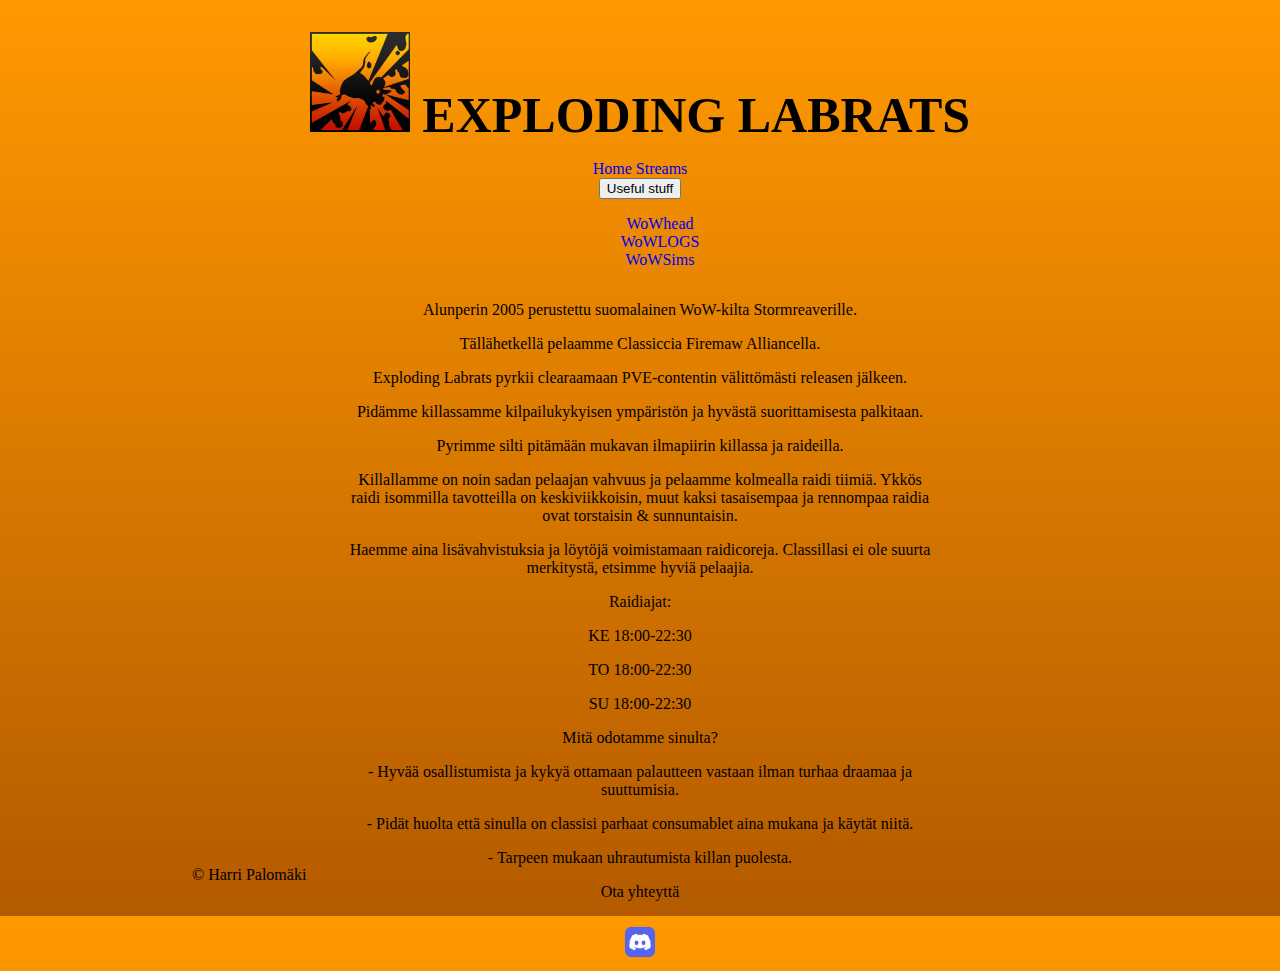
==== index.html @ 5e7eaa46 "Add files via upload" ====
<!DOCTYPE html>
<html lang="en">
<head>
    <meta charset="UTF-8">
    <meta http-equiv="X-UA-Compatible" content="IE=edge">
    <meta name="viewport" content="width=device-width, initial-scale=1.0">
    <title>Exploding Labrats - Firemaw EU</title>
    <link href="https://cdn.jsdelivr.net/npm/bootstrap@5.3.0-alpha3/dist/css/bootstrap.min.css" rel="stylesheet" integrity="sha384-KK94CHFLLe+nY2dmCWGMq91rCGa5gtU4mk92HdvYe+M/SXH301p5ILy+dN9+nJOZ" crossorigin="anonymous">
    <link rel="stylesheet" href="styles.css">
    <link rel="icon" href="labrats.jpg">
</head>
<body>
    <script src="https://cdn.jsdelivr.net/npm/bootstrap@5.3.0-alpha3/dist/js/bootstrap.bundle.min.js" integrity="sha384-ENjdO4Dr2bkBIFxQpeoTz1HIcje39Wm4jDKdf19U8gI4ddQ3GYNS7NTKfAdVQSZe" crossorigin="anonymous"></script>
    <header class="header">
        <img src="labrats.jpg" alt="Exploding labrats logo - mouse in middle of explosion">
        EXPLODING LABRATS
    </header>
        <nav class="navbar">
            <div>
                
                <a href="index.html" class="btn btn-warning">Home</a>
                
                
                <a href="stream.html" class="btn btn-warning">Streams</a>

                <div class="btn-group">
                    <button type="button" class="btn btn-warning dropdown-toggle" data-bs-toggle="dropdown" aria-expanded="false">
                      Useful stuff
                    </button>
                    <ul class="dropdown-menu">
                      <li><a class="dropdown-item" href="https://www.wowhead.com/wotlk" target="_blank">WoWhead</a></li>
                      <li><a class="dropdown-item" href="https://classic.warcraftlogs.com/guild/eu/firemaw/exploding%20labrats" target="_blank">WoWLOGS</a></li>
                      <li><a class="dropdown-item" href="https://wowsims.github.io/wotlk/" target="_blank">WoWSims</a></li>
                    </ul>
                  </div>
            </div>    
        </nav>
    
    <div>
        <article>
        <p>Alunperin 2005 perustettu suomalainen WoW-kilta Stormreaverille.</p>
        <p>Tällähetkellä pelaamme Classiccia Firemaw Alliancella.</p>
            
        <p>Exploding Labrats pyrkii clearaamaan PVE-contentin välittömästi releasen jälkeen.</p>
        <p>Pidämme killassamme kilpailukykyisen ympäristön ja hyvästä suorittamisesta palkitaan.</p>
        <p>Pyrimme silti pitämään mukavan ilmapiirin killassa ja raideilla.</p>
            
        <p>Killallamme on noin sadan pelaajan vahvuus ja pelaamme kolmealla raidi tiimiä. Ykkös raidi isommilla tavotteilla on keskiviikkoisin, muut kaksi tasaisempaa ja rennompaa raidia ovat torstaisin & sunnuntaisin.<p> 
        <p>Haemme aina lisävahvistuksia ja löytöjä voimistamaan raidicoreja. Classillasi ei ole suurta merkitystä, etsimme hyviä pelaajia.</p>
            
            
            
        <p>Raidiajat:</p>
        <p>KE 18:00-22:30</p>
        <p>TO 18:00-22:30</p>
        <p>SU 18:00-22:30</p>
            
            
        <p>Mitä odotamme sinulta?</p>
            
        <p> - Hyvää osallistumista ja kykyä ottamaan palautteen vastaan ilman turhaa draamaa ja suuttumisia.</p>
            
        <p> - Pidät huolta että sinulla on classisi parhaat consumablet aina mukana ja käytät niitä.</p>
            
        <p> - Tarpeen mukaan uhrautumista killan puolesta.</p>

        <p>Ota yhteyttä</p>
        <a href="https://discord.gg/qanfMafdna "><img src="discord.png" id="icon" alt="small discord icon"></a>
        </article>
    </div>
    <footer>
        <p>&#169; Harri Palomäki</p>
    </footer>

    
</body>
</html>
---- styles.css ----
html, body {
    height: 100%;
    width: 70%;
    margin-left: auto;
    margin-right: auto;
    text-align: center;
    vertical-align: center;


    padding-top: 1em;
}
body {
background: linear-gradient(to bottom, #ff9900 0%, #b45a00 100%);
display: table-cell;
vertical-align: center;
margin: auto; 

}

.header img {
    height: 100px;
    width: 100px;
}
.header {
    position: relative;
    color: rgb(0, 0, 0);
    font-size: 50px;
    font-weight: bold;
    margin: auto;
}
div {
    margin: auto;
    text-align: center;
    vertical-align: center;
}
article {
    text-align: center;
    margin: auto;
    width: 65%;

}
ul {
    list-style-type: none;
}
.navbar {
    margin: 1em;
    justify-content: center;
    align-content: center;
}
footer {
    position: absolute;
    bottom: 0;
}
a:link {
    text-decoration: none;
}

#icon {
    height: 50px;
    width: 50px;

}
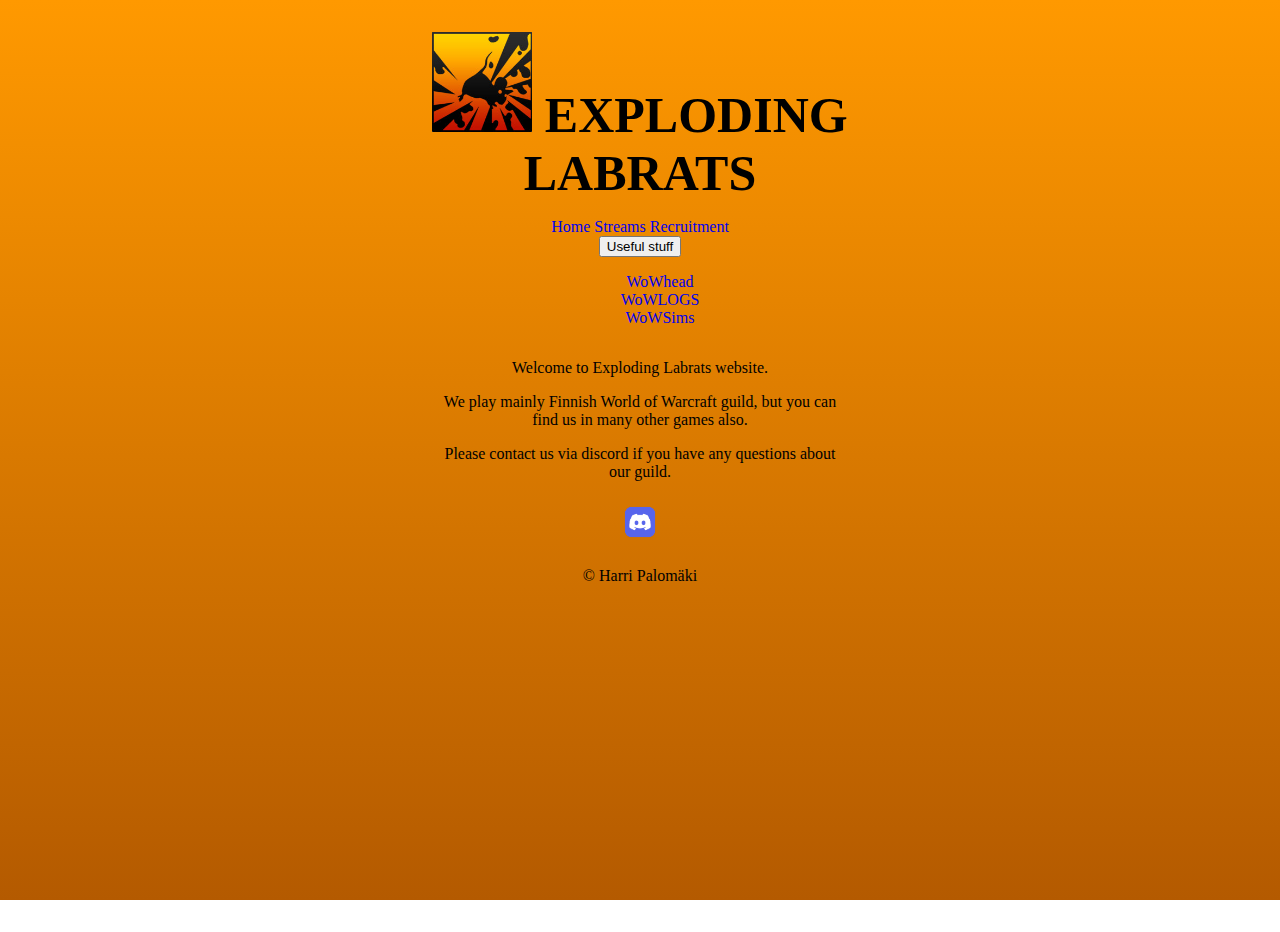
==== commit 05513157: "Lisäys" ====
--- a/index.html
+++ b/index.html
@@ -19,9 +19,8 @@
             <div>
                 
                 <a href="index.html" class="btn btn-warning">Home</a>
-                
-                
                 <a href="stream.html" class="btn btn-warning">Streams</a>
+                <a href="rekry.html" class="btn btn-warning">Recruitment</a>
 
                 <div class="btn-group">
                     <button type="button" class="btn btn-warning dropdown-toggle" data-bs-toggle="dropdown" aria-expanded="false">
@@ -38,33 +37,11 @@
     
     <div>
         <article>
-        <p>Alunperin 2005 perustettu suomalainen WoW-kilta Stormreaverille.</p>
-        <p>Tällähetkellä pelaamme Classiccia Firemaw Alliancella.</p>
-            
-        <p>Exploding Labrats pyrkii clearaamaan PVE-contentin välittömästi releasen jälkeen.</p>
-        <p>Pidämme killassamme kilpailukykyisen ympäristön ja hyvästä suorittamisesta palkitaan.</p>
-        <p>Pyrimme silti pitämään mukavan ilmapiirin killassa ja raideilla.</p>
-            
-        <p>Killallamme on noin sadan pelaajan vahvuus ja pelaamme kolmealla raidi tiimiä. Ykkös raidi isommilla tavotteilla on keskiviikkoisin, muut kaksi tasaisempaa ja rennompaa raidia ovat torstaisin & sunnuntaisin.<p> 
-        <p>Haemme aina lisävahvistuksia ja löytöjä voimistamaan raidicoreja. Classillasi ei ole suurta merkitystä, etsimme hyviä pelaajia.</p>
-            
-            
-            
-        <p>Raidiajat:</p>
-        <p>KE 18:00-22:30</p>
-        <p>TO 18:00-22:30</p>
-        <p>SU 18:00-22:30</p>
-            
-            
-        <p>Mitä odotamme sinulta?</p>
-            
-        <p> - Hyvää osallistumista ja kykyä ottamaan palautteen vastaan ilman turhaa draamaa ja suuttumisia.</p>
-            
-        <p> - Pidät huolta että sinulla on classisi parhaat consumablet aina mukana ja käytät niitä.</p>
-            
-        <p> - Tarpeen mukaan uhrautumista killan puolesta.</p>
+        <p>Welcome to Exploding Labrats website.</p>
+        <p>We play mainly Finnish World of Warcraft guild, but you can find us in many other games also.</p>
 
-        <p>Ota yhteyttä</p>
+
+        <p>Please contact us via discord if you have any questions about our guild.</p>
         <a href="https://discord.gg/qanfMafdna "><img src="discord.png" id="icon" alt="small discord icon"></a>
         </article>
     </div>
--- a/styles.css
+++ b/styles.css
@@ -11,7 +11,7 @@
 }
 body {
 background: linear-gradient(to bottom, #ff9900 0%, #b45a00 100%);
-display: table-cell;
+background-attachment: fixed;
 vertical-align: center;
 margin: auto; 
 
@@ -48,7 +48,7 @@
     align-content: center;
 }
 footer {
-    position: absolute;
+    float: bottom;
     bottom: 0;
 }
 a:link {
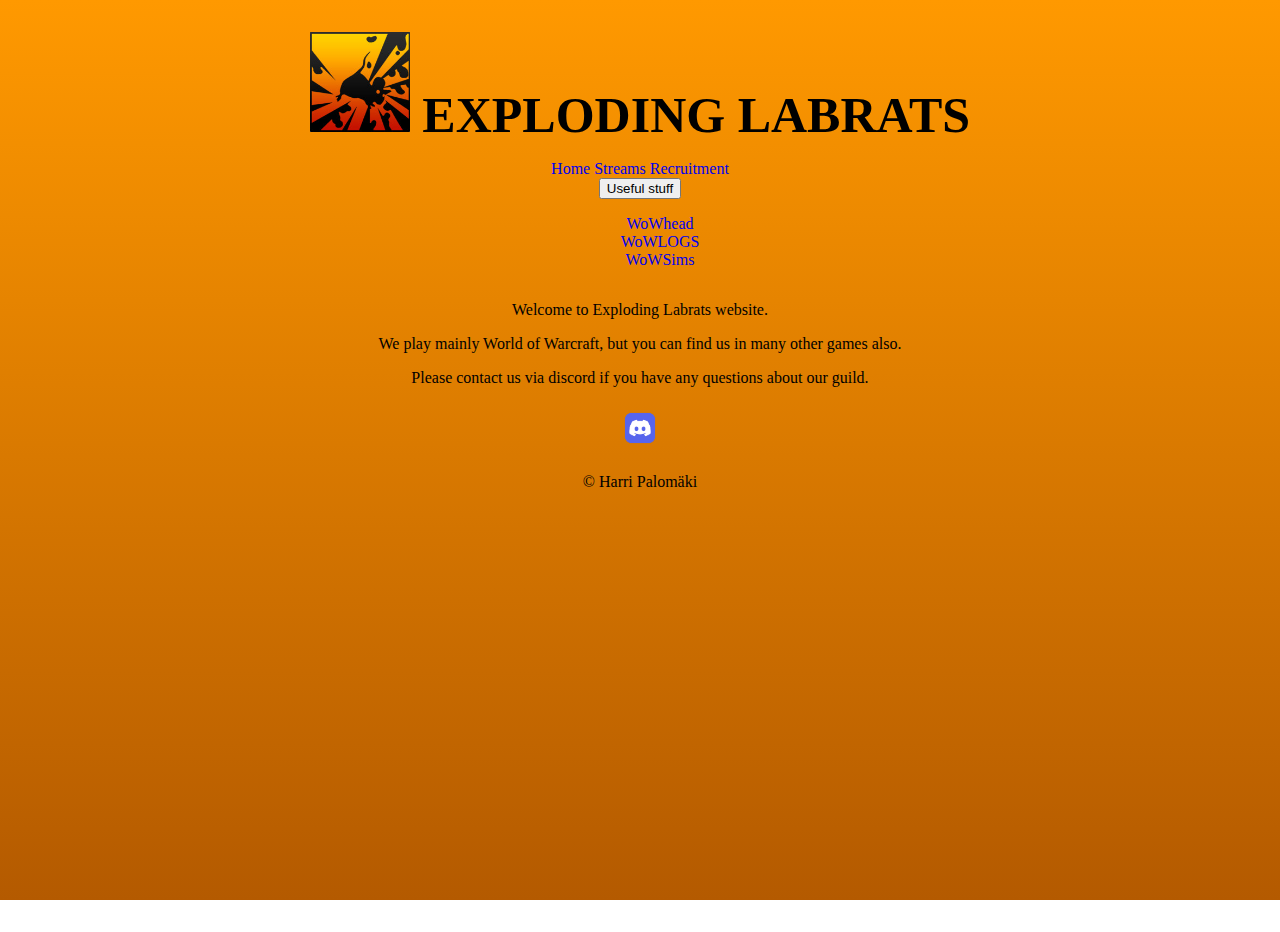
==== commit 2e42ac7a: "corret" ====
--- a/index.html
+++ b/index.html
@@ -38,7 +38,7 @@
     <div>
         <article>
         <p>Welcome to Exploding Labrats website.</p>
-        <p>We play mainly Finnish World of Warcraft guild, but you can find us in many other games also.</p>
+        <p>We play mainly World of Warcraft, but you can find us in many other games also.</p>
 
 
         <p>Please contact us via discord if you have any questions about our guild.</p>
--- a/styles.css
+++ b/styles.css
@@ -1,6 +1,6 @@
 html, body {
     height: 100%;
-    width: 70%;
+    width: 90%;
     margin-left: auto;
     margin-right: auto;
     text-align: center;
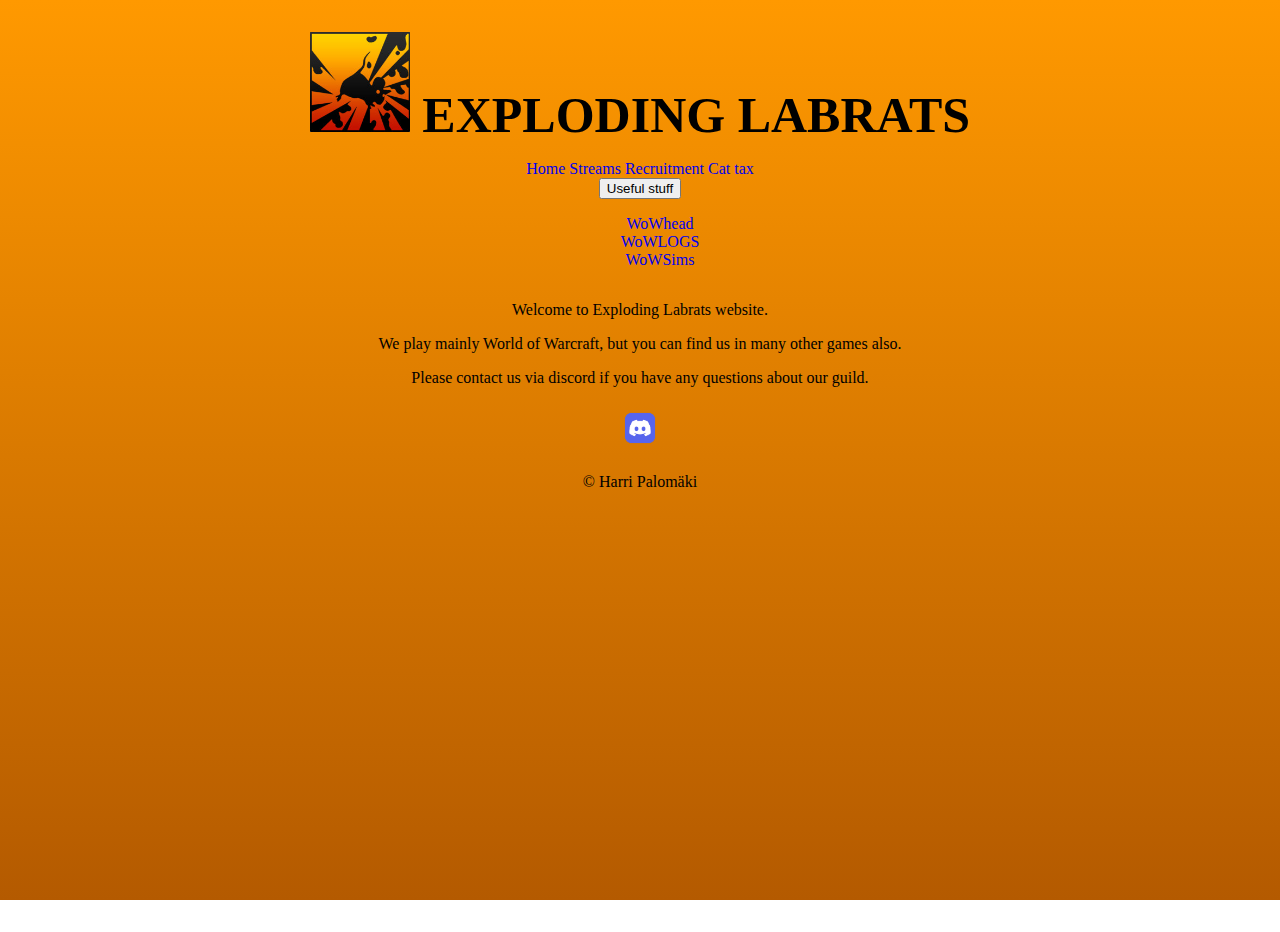
==== commit 67b47437: "new button" ====
--- a/index.html
+++ b/index.html
@@ -21,6 +21,7 @@
                 <a href="index.html" class="btn btn-warning">Home</a>
                 <a href="stream.html" class="btn btn-warning">Streams</a>
                 <a href="rekry.html" class="btn btn-warning">Recruitment</a>
+                <a href="cat.html" class="btn btn-warning">Cat tax</a>
 
                 <div class="btn-group">
                     <button type="button" class="btn btn-warning dropdown-toggle" data-bs-toggle="dropdown" aria-expanded="false">
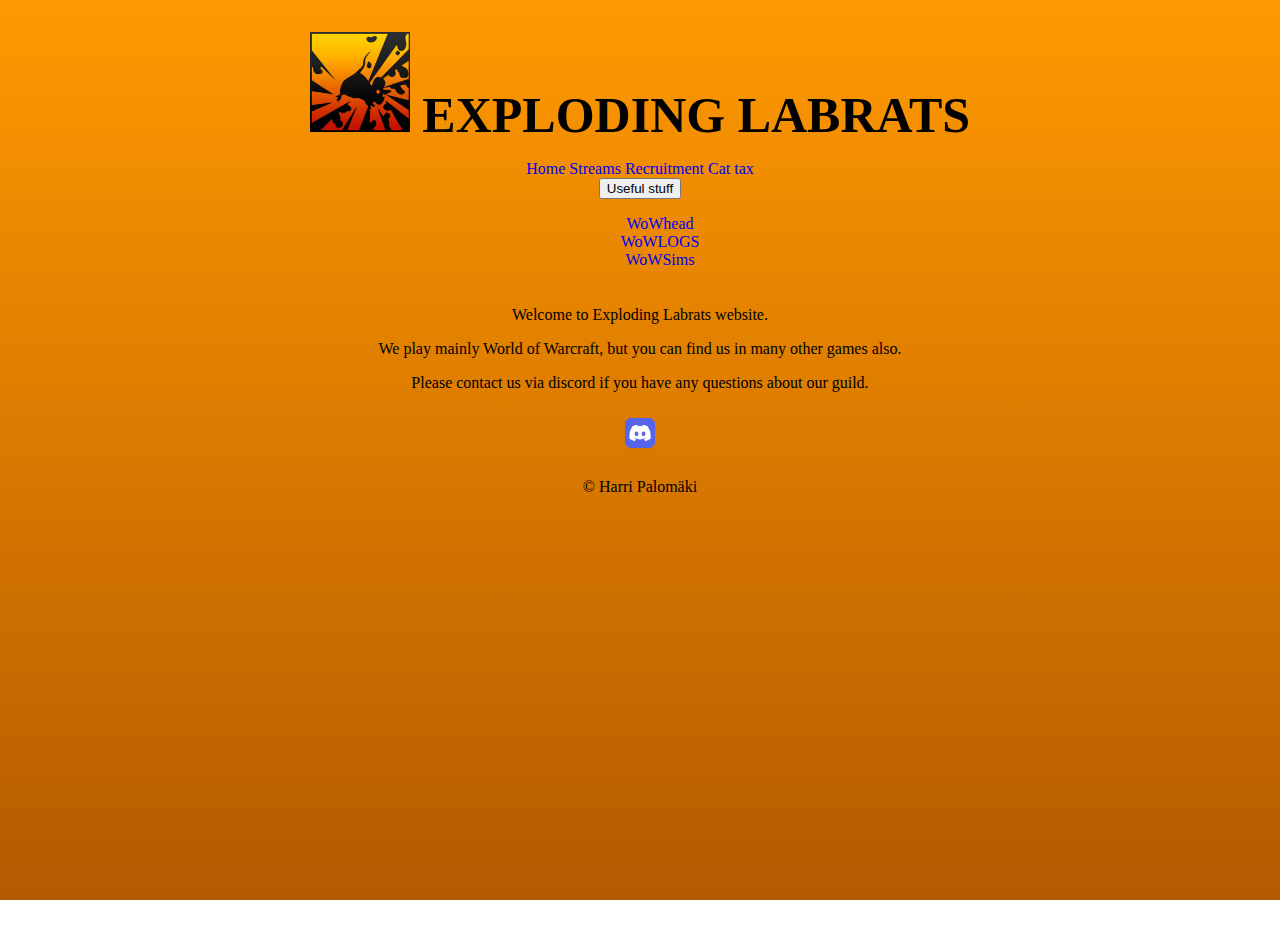
==== commit 82a181ea: "asd" ====
--- a/index.html
+++ b/index.html
@@ -38,6 +38,7 @@
     
     <div>
         <article>
+            <h1></h1>
         <p>Welcome to Exploding Labrats website.</p>
         <p>We play mainly World of Warcraft, but you can find us in many other games also.</p>
 
--- a/styles.css
+++ b/styles.css
@@ -47,10 +47,7 @@
     justify-content: center;
     align-content: center;
 }
-footer {
-    float: bottom;
-    bottom: 0;
-}
+
 a:link {
     text-decoration: none;
 }
@@ -59,4 +56,24 @@
     height: 50px;
     width: 50px;
 
-}+}
+div.gallery {
+    margin: 5px;
+    border: 1px solid #ffffff00;
+    float: left;
+    width: 180px;
+  }
+  
+  div.gallery:hover {
+    border: 1px solid #777;
+  }
+  
+  div.gallery img {
+    width: 90%;
+    height: auto;
+  }
+  
+  div.desc {
+    padding: 15px;
+    text-align: center;
+  }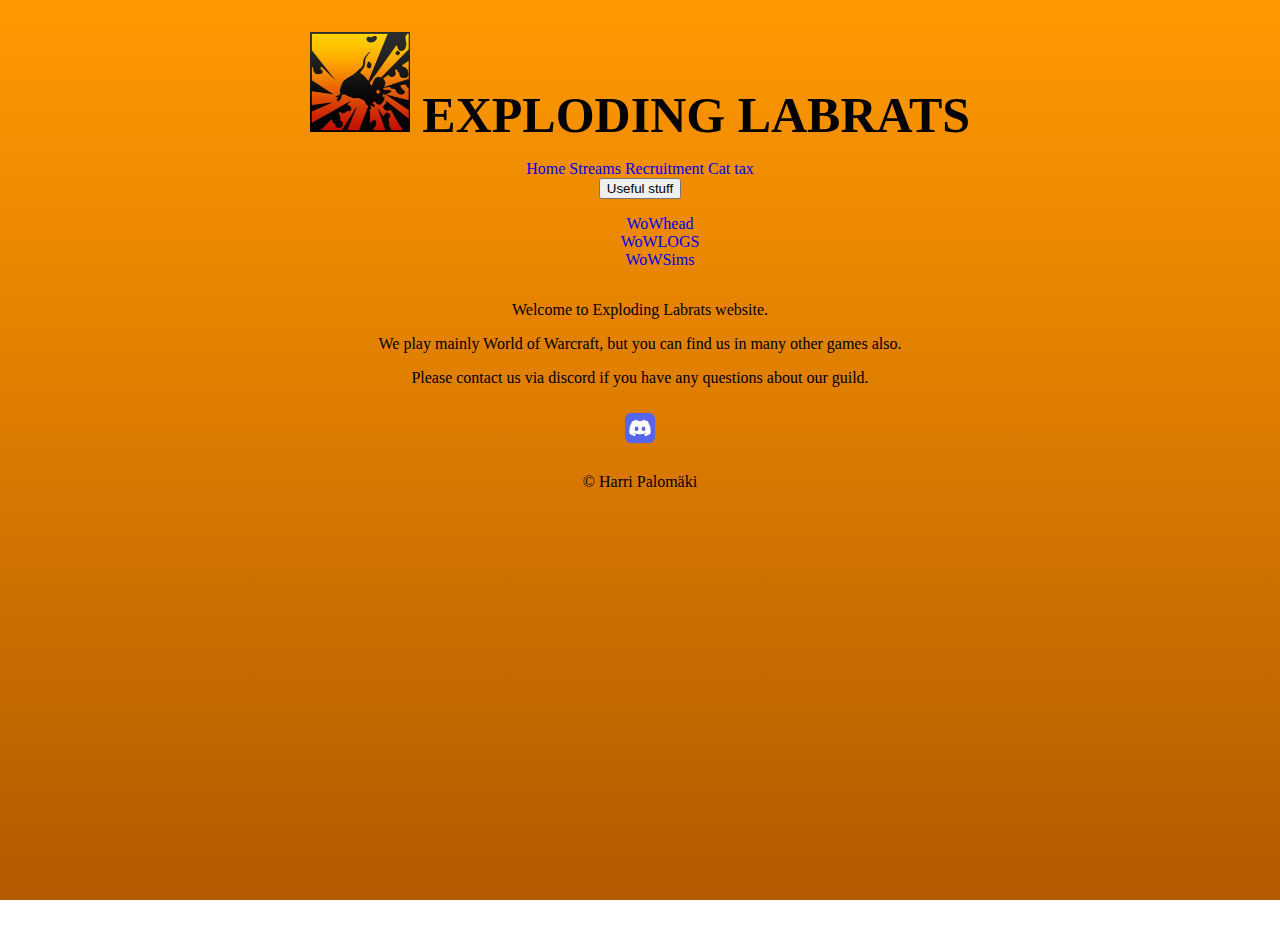
==== commit 4140675b: "asdd" ====
--- a/index.html
+++ b/index.html
@@ -37,15 +37,14 @@
         </nav>
     
     <div>
-        <article>
-            <h1></h1>
+
         <p>Welcome to Exploding Labrats website.</p>
         <p>We play mainly World of Warcraft, but you can find us in many other games also.</p>
 
 
         <p>Please contact us via discord if you have any questions about our guild.</p>
         <a href="https://discord.gg/qanfMafdna "><img src="discord.png" id="icon" alt="small discord icon"></a>
-        </article>
+
     </div>
     <footer>
         <p>&#169; Harri Palomäki</p>
